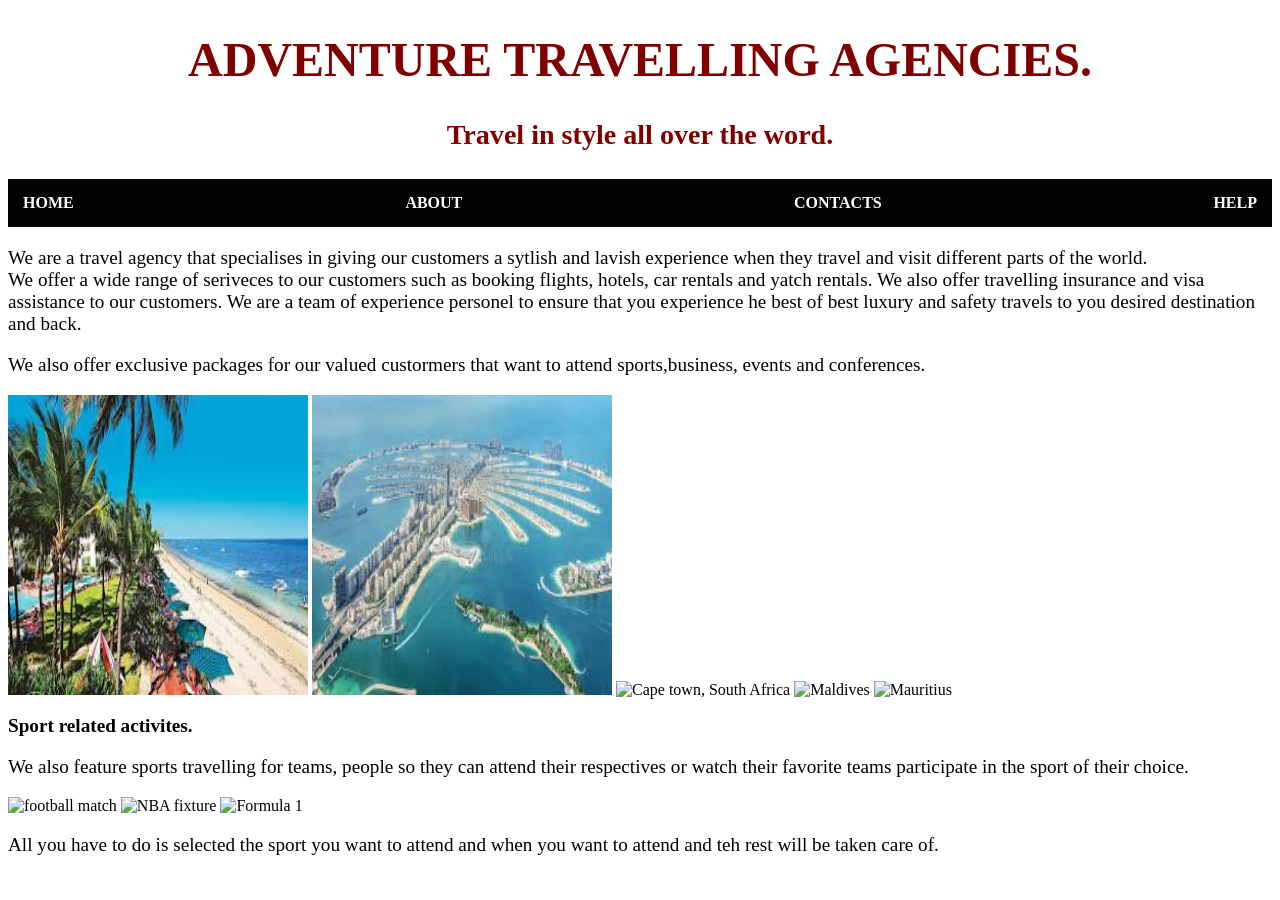
==== index.html @ cfb73257 "style2" ====
<!DOCTYPE html>
<html lang="en">
<head>
    <meta charset="UTF-8">
    <meta name="viewport" content="width=device-width, initial-scale=1.0">
    <title>Adventure Traveling Agencies</title>
    <link rel="stylesheet" href="style.css">
</head>
<body>
<div class="heading">
     <h1>ADVENTURE TRAVELLING AGENCIES.</h1>
     <h3>Travel in style all over the word.</h3>  
</div>
<nav>
    <div class="navbar">
    <a href="">HOME</a>
    <a href="">ABOUT</a>
    <a href="">CONTACTS</a>
    <a href="">HELP</a>
</nav> 
<P>
    We are a travel agency that specialises in giving our customers a sytlish and lavish experience when they travel and visit different parts of the world. 
<br>We offer a wide range of seriveces to our customers such as booking flights, hotels, car rentals and yatch rentals. We also offer travelling insurance and visa assistance to our customers. We are a team of experience personel to ensure that you experience he best of best luxury and safety travels to you desired destination and back.
</P>
<p>We also offer exclusive packages for our valued custormers that want to attend sports,business, events and conferences.</p>
<div class="img1">
    <img src="[data-uri]" alt="">
    <img src="[data-uri]" alt="Dubai, U.A.E">
    <img src="https://media.cntraveler.com/photos/5a00aac89068b525708f1f4e/master/pass/South-Africa-Table-Mountain-GettyImages-478157515.jpg" alt="Cape town, South Africa">
    <img src="https://encrypted-tbn0.gstatic.com/images?q=tbn:ANd9GcSx0euIcyi2iL7w0RJdKh3V0eicD-GNUsXjBw&s" alt="Maldives">
    <img src="https://media.istockphoto.com/id/506246438/photo/loungers-and-umbrella-on-tropical-beach-in-mauritius.jpg?s=612x612&w=0&k=20&c=HYc-fcyUFyoTxYV62mlxSsPtXU5akfvphkeNs1v-tSk=" alt="Mauritius">

</div>
<h2>Sport related activites.</h2> 
<p>
    We also feature sports travelling for teams, people so they can attend their respectives or watch their favorite teams participate in the sport of their choice.
</p>
<div class="img2">
    <img src="https://encrypted-tbn0.gstatic.com/images?q=tbn:ANd9GcQs6pPZRyzvF9mplBJ8iVkRemmxxTEFXfN14A&s" alt="football match">
     <img src="https://datg-cms-source-repo.s3.amazonaws.com/ABC/ESPNonABC/2025-26-NBA-Schedule-2/d8213fdd-2f62-4e11-9b66-8a7f1c98a378.jpg" alt="NBA fixture">
       <img src="https://corp.formula1.com/wp-content/uploads/2025/06/Formula-1-2026-calendar-scaled.png" alt="Formula 1">
</div>
<p>All you have to do is selected the sport you want to attend and when you want to attend and teh rest will be taken care of.
</p>
</body>
</html>
---- style.css ----
.heading{
    text-align:center;
    color: maroon;
    font-weight: bolder;
    font-size: x-large;
}
.navbar{
    text-decoration: none;
    justify-content:space-between;
    display: flex;
    background-color: rgb(3, 3, 3);
    padding:15px;
    gap:20px; 
}
.navbar a {
    color: rgb(255, 255, 255);
    text-decoration: none;
    font-size: medium;
    font-weight: bolder;
    padding: 10px,15px;
    transition: 0.3s;
}
.navbar a:hover{
    background-color: rgb(167, 162, 162);
    border-bottom: 1px  orangered;
}
img{
    display: inline;
    width: 300px;
    height:300px;
    
}
p{
    font-size: larger;
}
h2{
    font-size: larger;
}
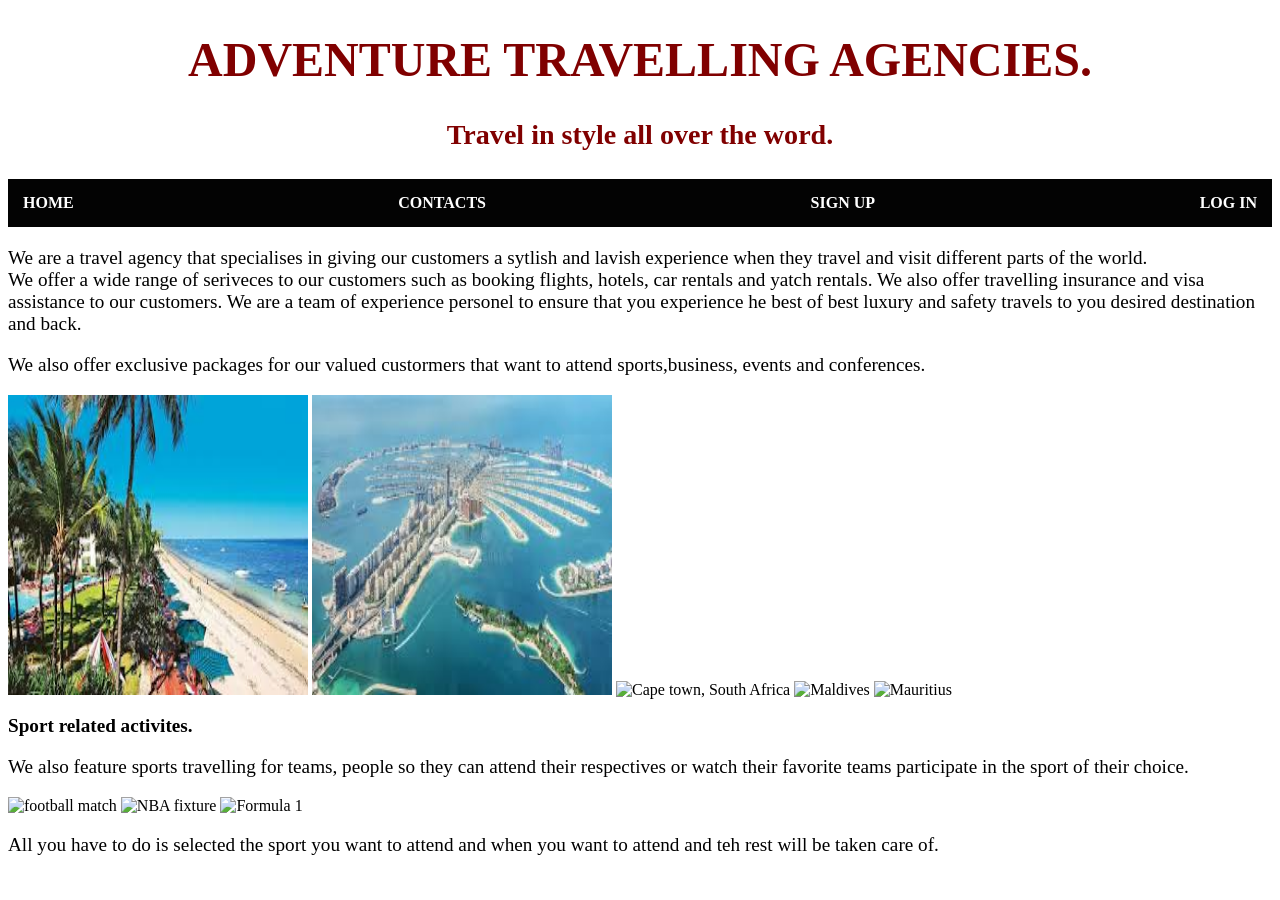
==== commit 14f1c289: "addition of contact page" ====
--- a/index.html
+++ b/index.html
@@ -13,10 +13,10 @@
 </div>
 <nav>
     <div class="navbar">
-    <a href="">HOME</a>
-    <a href="">ABOUT</a>
-    <a href="">CONTACTS</a>
-    <a href="">HELP</a>
+    <a href="#">HOME</a>
+    <a href="contacts.html">CONTACTS</a>
+    <a href="">SIGN UP</a>
+    <a href="">LOG IN</a>
 </nav> 
 <P>
     We are a travel agency that specialises in giving our customers a sytlish and lavish experience when they travel and visit different parts of the world. 
--- a/style.css
+++ b/style.css
@@ -1,3 +1,6 @@
+body{
+    background-image: url();
+}
 .heading{
     text-align:center;
     color: maroon;
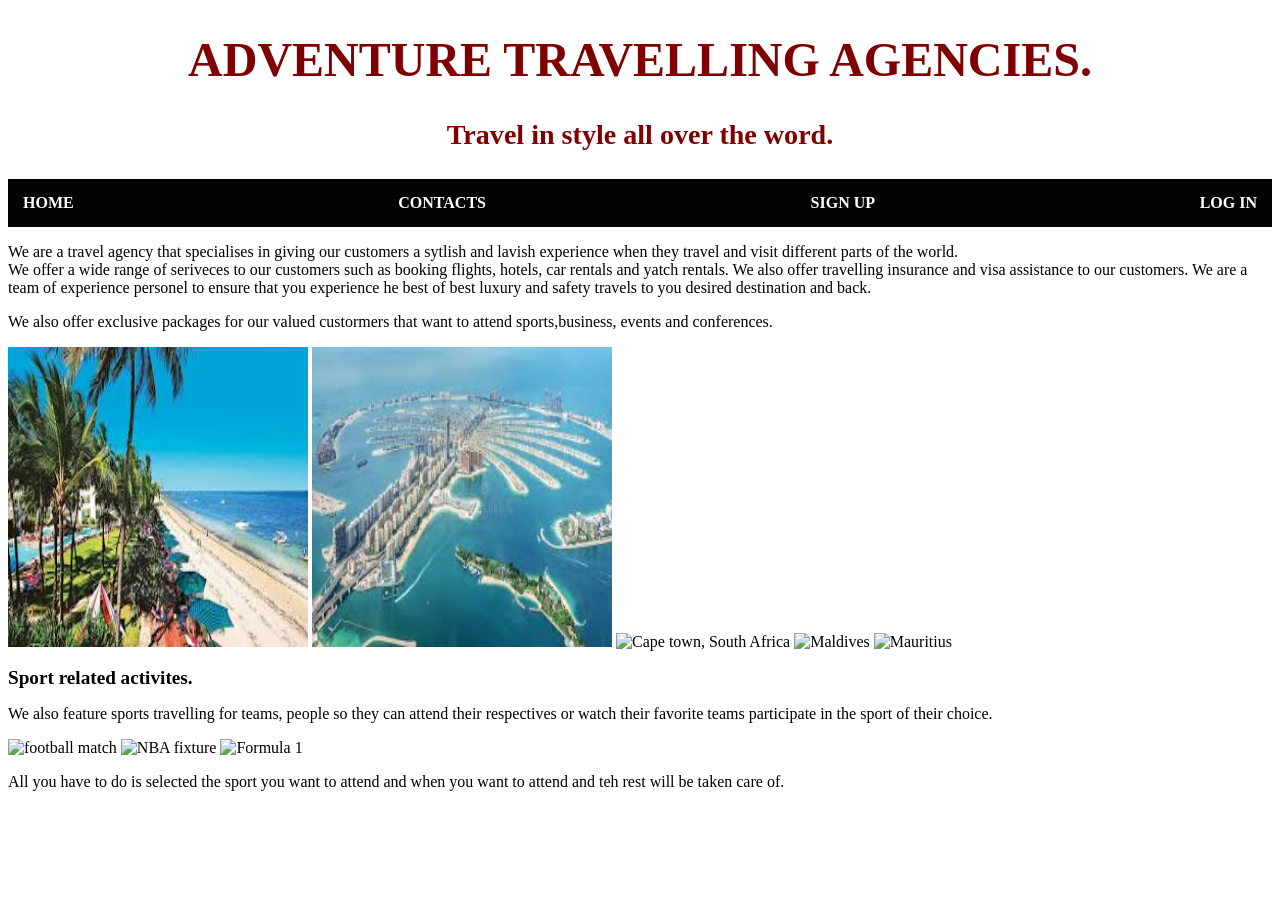
==== commit 81d80008: "change to index.html" ====
--- a/index.html
+++ b/index.html
@@ -15,8 +15,8 @@
     <div class="navbar">
     <a href="#">HOME</a>
     <a href="contacts.html">CONTACTS</a>
-    <a href="">SIGN UP</a>
-    <a href="">LOG IN</a>
+    <a href="sign -up.html">SIGN UP</a>
+    <a href="log-in.html">LOG IN</a>
 </nav> 
 <P>
     We are a travel agency that specialises in giving our customers a sytlish and lavish experience when they travel and visit different parts of the world. 
--- a/style.css
+++ b/style.css
@@ -1,5 +1,5 @@
 body{
-    background-image: url();
+    background-image: url(https://i.pinimg.com/736x/94/c9/8f/94c98f52049e28da8faeef334ad04dd7.jpg);
 }
 .heading{
     text-align:center;
@@ -33,9 +33,28 @@
     height:300px;
     
 }
-p{
+h2{
     font-size: larger;
 }
-h2{
+.p{
     font-size: larger;
+}
+.h2{
+    font-weight: 600;text-align: center;
+}
+ul{
+    font-size: larger;
+    color:rgb(202, 25, 25);
+}
+label{
+    font-weight: 300;
+}
+button{
+    background-color: grey;
+    font-weight: 200;
+    color: black;
+}
+button:hover{
+    background-color: rgb(253, 252, 252);
+    border: 1px color(orangered);
 }
